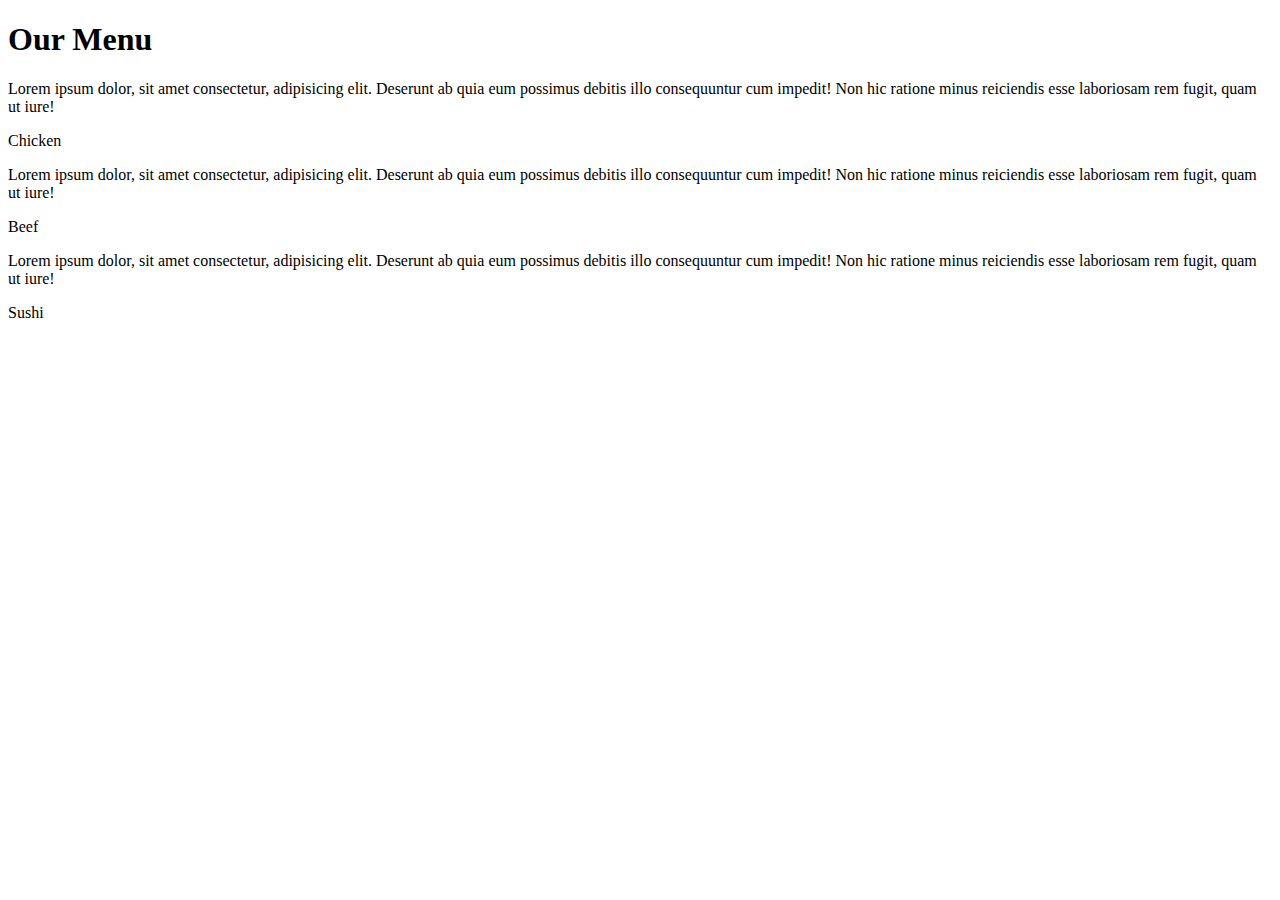
==== module2-solution/index.html @ 19244f34 "Added module 2 solution" ====
<!DOCTYPE html>
<html>
<head>
	<meta charset="utf-8">
	<meta name="viewport" content="width=device-width, initial-scale=1">
	<link rel="stylesheet" href="./css/style.css">
	<title>Assignment Solution for Module2</title>
</head>
<body>
	<div class="row">
	<h1>Our Menu</h1>

<div class="col-lg-4 col-md-6 col-sm-12" id="container">
	<p>Lorem ipsum dolor, sit amet consectetur, adipisicing elit. Deserunt ab quia eum possimus debitis illo consequuntur cum impedit! Non hic ratione minus reiciendis esse laboriosam rem fugit, quam ut iure!</p>
	<p id="s1">Chicken</p>
</div>

<div class="col-lg-4 col-md-6 col-sm-12" id="container">
	<p>Lorem ipsum dolor, sit amet consectetur, adipisicing elit. Deserunt ab quia eum possimus debitis illo consequuntur cum impedit! Non hic ratione minus reiciendis esse laboriosam rem fugit, quam ut iure!</p>
	<p id="s2">Beef</p>
</div>

<div class="col-lg-4 col-md-6 col-sm-12" id="container">
	<p>Lorem ipsum dolor, sit amet consectetur, adipisicing elit. Deserunt ab quia eum possimus debitis illo consequuntur cum impedit! Non hic ratione minus reiciendis esse laboriosam rem fugit, quam ut iure!</p>
	<p id="s3">Sushi</p>
</div>
        </div>

</body>
</html>
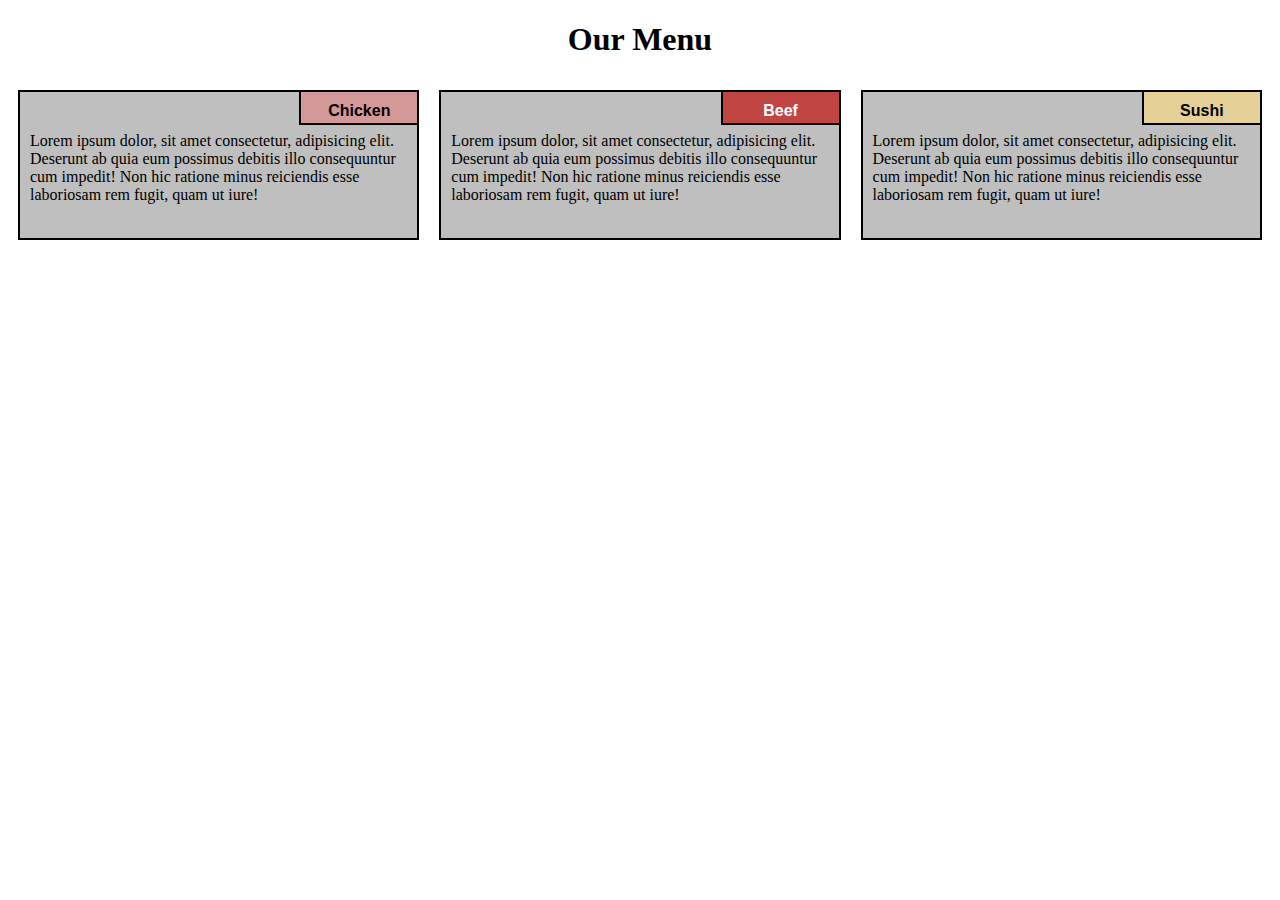
==== commit c1da6f20: "Added module2-solution" ====
--- a/module2-solution/index.html
+++ b/module2-solution/index.html
@@ -3,7 +3,7 @@
 <head>
 	<meta charset="utf-8">
 	<meta name="viewport" content="width=device-width, initial-scale=1">
-	<link rel="stylesheet" href="./css/style.css">
+	<link rel="stylesheet" href="./css/Style.css">
 	<title>Assignment Solution for Module2</title>
 </head>
 <body>
--- a/module2-solution/css/Style.css
+++ b/module2-solution/css/Style.css
@@ -0,0 +1,202 @@
+*{
+  box-sizing: border-box;
+}
+
+h1{
+  text-align: center;
+}
+  
+p{
+  background-color: #bfbfbf;
+  border: 2px solid black;
+  height: 150px;
+  margin: 10px;
+  padding: 40px 10px 5px 10px;
+  overflow: hidden;
+}
+
+#container{
+  position: relative;
+}
+
+#s1 {
+  background-color: #D59898;
+  position: absolute;
+  top: 0;
+  right: 0;
+  font-weight: bold;
+  height: 35px;
+  width: 120px;
+  padding: 10px;
+  text-align: center;
+  font-family: Arial, Helvetica, sans-serif;
+}
+
+  #s2 {
+  background-color:#C14543 ;
+  color: white;
+  position: absolute;
+  top: 0;
+  right: 0;
+  font-weight: bold;
+  height: 35px;
+  width: 120px;
+  padding: 10px;
+  text-align: center;
+  font-family: Arial, Helvetica, sans-serif;
+
+}
+
+#s3 {
+ background-color: #E5D198;
+  position: absolute;
+  top: 0;
+  right: 0;
+  font-weight: bold;
+  height: 35px;
+  width: 120px;
+  padding: 10px;
+  text-align: center;
+  font-family: Arial, Helvetica, sans-serif;
+
+}
+
+.row{
+  width: 100%;
+}
+
+/********** Desktop View only **********/
+@media (min-width: 992px) {
+  .col-lg-1, .col-lg-2, .col-lg-3, .col-lg-4, .col-lg-5, .col-lg-6, .col-lg-7, .col-lg-8, .col-lg-9, .col-lg-10, .col-lg-11, .col-lg-12 {
+    float: left;
+  }
+  .col-lg-1 {
+    width: 8.33%;
+  }
+  .col-lg-2 {
+    width: 16.66%;
+  }
+  .col-lg-3 {
+    width: 25%;
+  }
+  .col-lg-4 {
+    width: 33.33%;
+  
+  }
+  .col-lg-5 {
+    width: 41.66%;
+  }
+  .col-lg-6 {
+    width: 50%;
+  }
+  .col-lg-7 {
+    width: 58.33%;
+  }
+  .col-lg-8 {
+    width: 66.66%;
+  }
+  .col-lg-9 {
+    width: 74.99%;
+  }
+  .col-lg-10 {
+    width: 83.33%;
+  }
+  .col-lg-11 {
+    width: 91.66%;
+  }
+  .col-lg-12 {
+    width: 100%;
+  }
+
+  
+}
+
+/********** Tablet view only **********/
+@media (min-width: 768px) and (max-width: 991px) {
+  .col-md-1, .col-md-2, .col-md-3, .col-md-4, .col-md-5, .col-md-6, .col-md-7, .col-md-8, .col-md-9, .col-md-10, .col-md-11, .col-md-12 {
+    float: left;
+   
+  }
+  .col-md-1 {
+    width: 8.33%;
+  }
+  .col-md-2 {
+    width: 16.66%;
+  }
+  .col-md-3 {
+    width: 25%;
+  }
+  .col-md-4 {
+    width: 33.33%;
+  }
+  .col-md-5 {
+    width: 41.66%;
+  }
+  .col-md-6 {
+    width: 50%;
+  }
+  .col-md-7 {
+    width: 58.33%;
+  }
+  .col-md-8 {
+    width: 66.66%;
+  }
+  .col-md-9 {
+    width: 74.99%;
+  }
+  .col-md-10 {
+    width: 83.33%;
+  }
+  .col-md-11 {
+    width: 91.66%;
+  }
+  .col-md-12 {
+    width: 100%;
+  }
+}
+
+/********** Mobile View only **********/
+@media (max-width: 767px) {
+  .col-sm-1, .col-sm-2, .col-sm-3, .col-sm-4, .col-sm-5, .col-sm-6, .col-sm-7, .col-sm-8, .col-sm-9, .col-sm-10, .col-sm-11, .col-sm-12 {
+    float: left;
+  }
+  .col-sm-1 {
+    width: 8.33%;
+  }
+  .col-sm-2 {
+    width: 16.66%;
+  }
+  .col-sm-3 {
+    width: 25%;
+  }
+  .col-sm-4 {
+    width: 33.33%;
+  
+  }
+  .col-sm-5 {
+    width: 41.66%;
+  }
+  .col-sm-6 {
+    width: 50%;
+  }
+  .col-sm-7 {
+    width: 58.33%;
+  }
+  .col-sm-8 {
+    width: 66.66%;
+  }
+  .col-sm-9 {
+    width: 74.99%;
+  }
+  .col-sm-10 {
+    width: 83.33%;
+  }
+  .col-sm-11 {
+    width: 91.66%;
+  }
+  .col-sm-12 {
+    width: 100%;
+  }
+
+  
+}